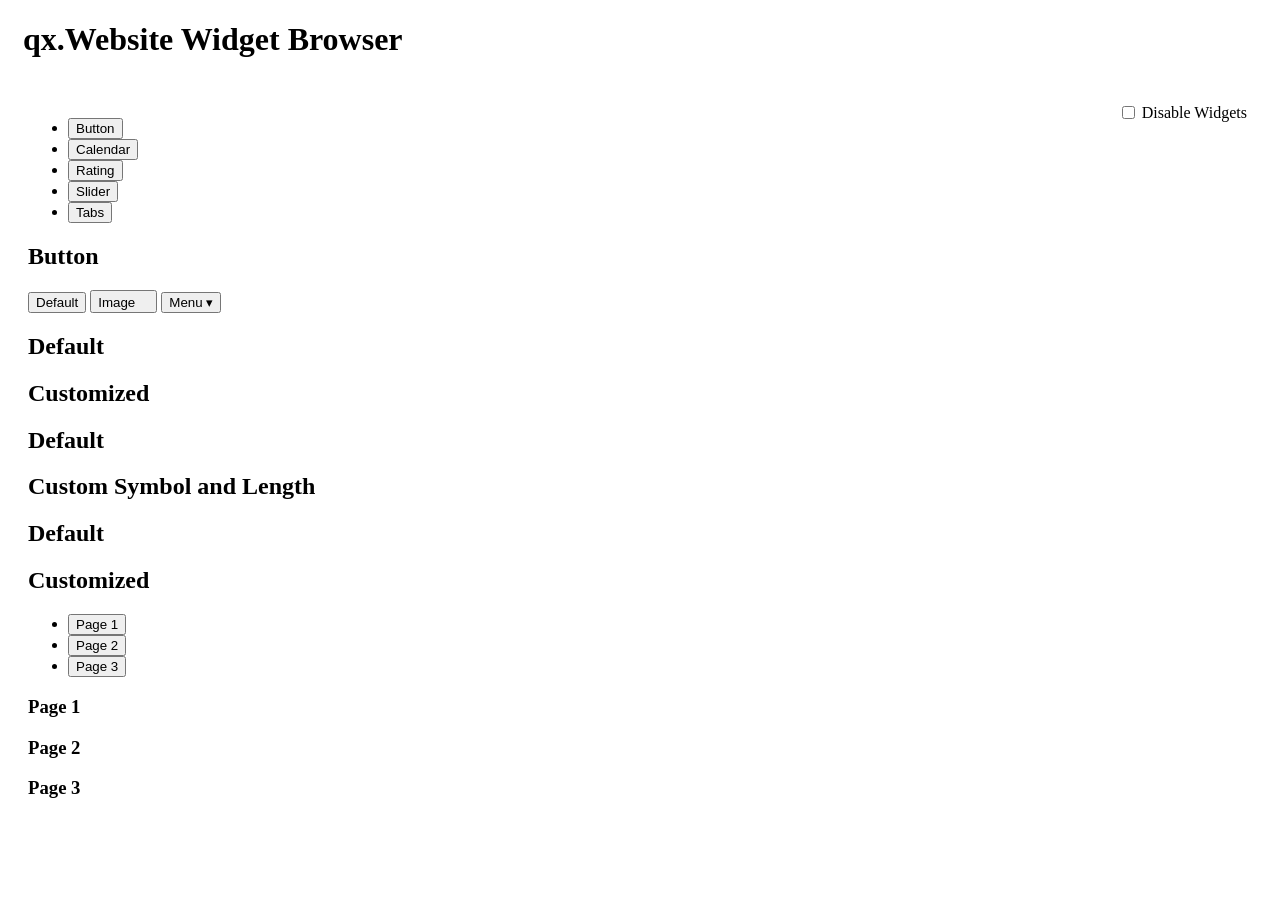
==== application/websitewidgetbrowser/index.html @ 848683bf "[BUG #7710] more demos" ====
<!DOCTYPE html>
<html>
<head>
  <meta http-equiv="Content-Type" content="text/html; charset=utf-8" />
  <title>qx.Website Widget Browser</title>
  <script type="text/javascript" src="script/q-3.1.min.js"></script>
  <script type="text/javascript" src="widgetbrowser.js"></script>
  <link href="http://resources.qooxdoo.org/stylesheets/reset.css" rel="stylesheet" type="text/css">
  <link href="http://resources.qooxdoo.org/stylesheets/base.css" rel="stylesheet" type="text/css">
  <link href="http://resources.qooxdoo.org/stylesheets/layout.css" rel="stylesheet" type="text/css">
  <link rel="stylesheet" type="text/css" href="../../framework/source/resource/qx/website/css/indigo.css"/>
  <link href="styles.css" rel="stylesheet" type="text/css">
</head>
<body>
  <!-- HEADER -->
  <div id="header-wrapper">
    <div id="header">
      <h1>qx.Website Widget Browser</h1>
    </div>
    <div class="decoration"></div>
  </div>

  <div id="content" qx-class="qx.ui.website.Tabs" data-qx-config-align="justify">

    <div class="disable">
      <input type="checkbox" id="toggle_disable" />
      <label for="toggle_disable">Disable Widgets</label>
    </div>

    <ul>
      <li data-qx-tab-page="#button-page"><button>Button</button></li>
      <li data-qx-tab-page="#calendar-page"><button>Calendar</button></li>
      <li data-qx-tab-page="#rating-page"><button>Rating</button></li>
      <li data-qx-tab-page="#slider-page"><button>Slider</button></li>
      <li data-qx-tab-page="#tabs-page"><button>Tabs</button></li>
    </ul>

    <!-- BUTTON -->
    <div id="button-page">
      <h2>Button</h2>
      <button qx-class="qx.ui.website.Button">Default</button>
      <button qx-class="qx.ui.website.Button"><span>Image</span><img style="width:14px;height:14px" src="../../framework/source/resource/qx/icon/Tango/16/actions/edit-clear.png"/></button>
      <button id="menu-button" qx-class="qx.ui.website.Button">Menu ▾</button>
      <ul id="menu" style="display: none;">
        <li>abcabcabc</li>
        <li>defdef</li>
      </ul>
    </div>

    <!-- CALENDAR -->
    <div id="calendar-page">
      <h2>Default</h2>
      <div qx-class="qx.ui.website.Calendar"></div>
      <h2>Customized</h2>
      <div qx-class="qx.ui.website.Calendar"
        data-qx-config-day-names='["Mo", "Di", "Mi", "Do", "Fr", "Sa", "So"]'
        data-qx-config-month-names='["Jan", "Feb", "Mär", "Apr", "Mai", "Jun", "Jul", "Aug", "Sep", "Okt", "Nov", "Dez"]'></div>
    </div>

    <!-- RATING -->
    <div id="rating-page">
      <h2>Default</h2>
      <div qx-class="qx.ui.website.Rating"></div>
      <h2>Custom Symbol and Length</h2>
      <div qx-class="qx.ui.website.Rating" data-qx-config-symbol="❤" data-qx-config-length="3"></div>
    </div>

    <!-- SLIDER -->
    <div id="slider-page">
      <h2>Default</h2>
      <div qx-class="qx.ui.website.Slider"></div>
      <h2>Customized</h2>
      <div qx-class="qx.ui.website.Slider"
        data-qx-config-step='[8, 12, 16, 32, 48]'
        data-qx-config-offset="20"
        data-qx-config-minimum="8"></div>
    </div>

    <!-- TABS -->
    <div id="tabs-page">
      <div qx-class="qx.ui.website.Tabs">
        <ul>
          <li data-qx-tab-page="#tab-page1"><button>Page 1</button></li>
          <li data-qx-tab-page="#tab-page2"><button>Page 2</button></li>
          <li data-qx-tab-page="#tab-page3"><button>Page 3</button></li>
        </ul>
        <div id="tab-page1">
          <h3>Page 1</h3>
        </div>
        <div id="tab-page2">
          <h3>Page 2</h3>
        </div>
        <div id="tab-page3">
          <h3>Page 3</h3>
        </div>
      </div>
    </div>
  </div>
</body>
</html>
---- application/websitewidgetbrowser/styles.css ----
#header {
  width: auto;
  padding-left: 15px;
}

#header h1 {
  width: auto;
}

#header-wrapper {
  position: fixed;
  width: 100%;
  top: 0;
}

#content {
  margin-top: 82px;
  padding: 20px;
}

.disable {
  float: right;
  margin-right: 5px;
}

.disable label,
.disable input {
  vertical-align: middle;
  line-height: 1.2;
}
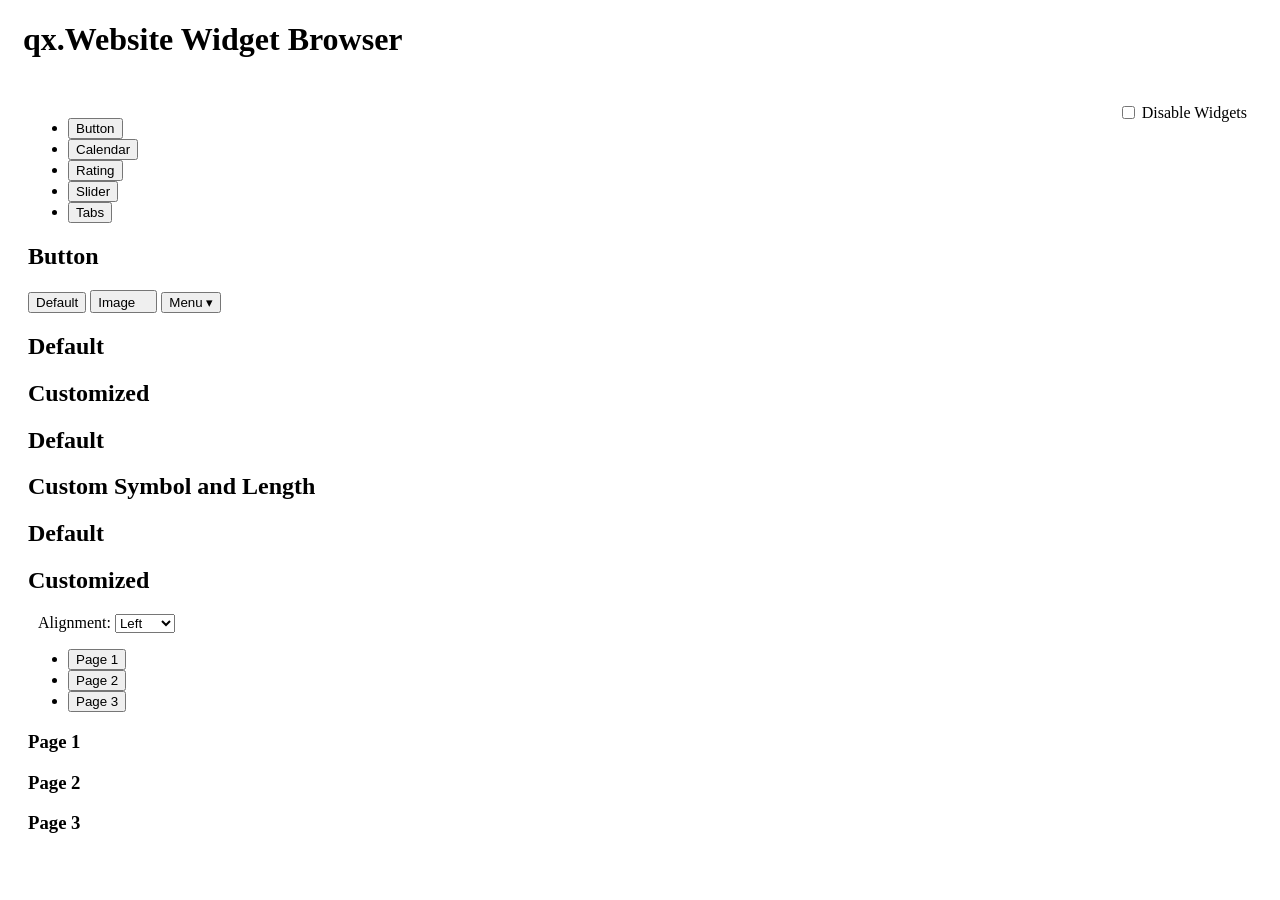
==== commit a9a0b9b9: "[BUG #7710] tab alignment demo" ====
--- a/application/websitewidgetbrowser/index.html
+++ b/application/websitewidgetbrowser/index.html
@@ -70,15 +70,21 @@
       <h2>Default</h2>
       <div qx-class="qx.ui.website.Slider"></div>
       <h2>Customized</h2>
-      <div qx-class="qx.ui.website.Slider"
-        data-qx-config-step='[8, 12, 16, 32, 48]'
-        data-qx-config-offset="20"
-        data-qx-config-minimum="8"></div>
+      <div class="affe" qx-class="qx.ui.website.Slider"
+        data-qx-config-step="[8, 12, 16, 32, 48]"
+        data-qx-config-offset="40"></div>
     </div>
 
     <!-- TABS -->
     <div id="tabs-page">
       <div qx-class="qx.ui.website.Tabs">
+        <div class="demo-options">Alignment:
+          <select>
+            <option value="left">Left</option>
+            <option value="right">Right</option>
+            <option value="justify">Justify</option>
+          </select>
+        </div>
         <ul>
           <li data-qx-tab-page="#tab-page1"><button>Page 1</button></li>
           <li data-qx-tab-page="#tab-page2"><button>Page 2</button></li>
--- a/application/websitewidgetbrowser/styles.css
+++ b/application/websitewidgetbrowser/styles.css
@@ -28,3 +28,8 @@
   vertical-align: middle;
   line-height: 1.2;
 }
+
+
+.demo-options {
+  margin: 10px;
+}
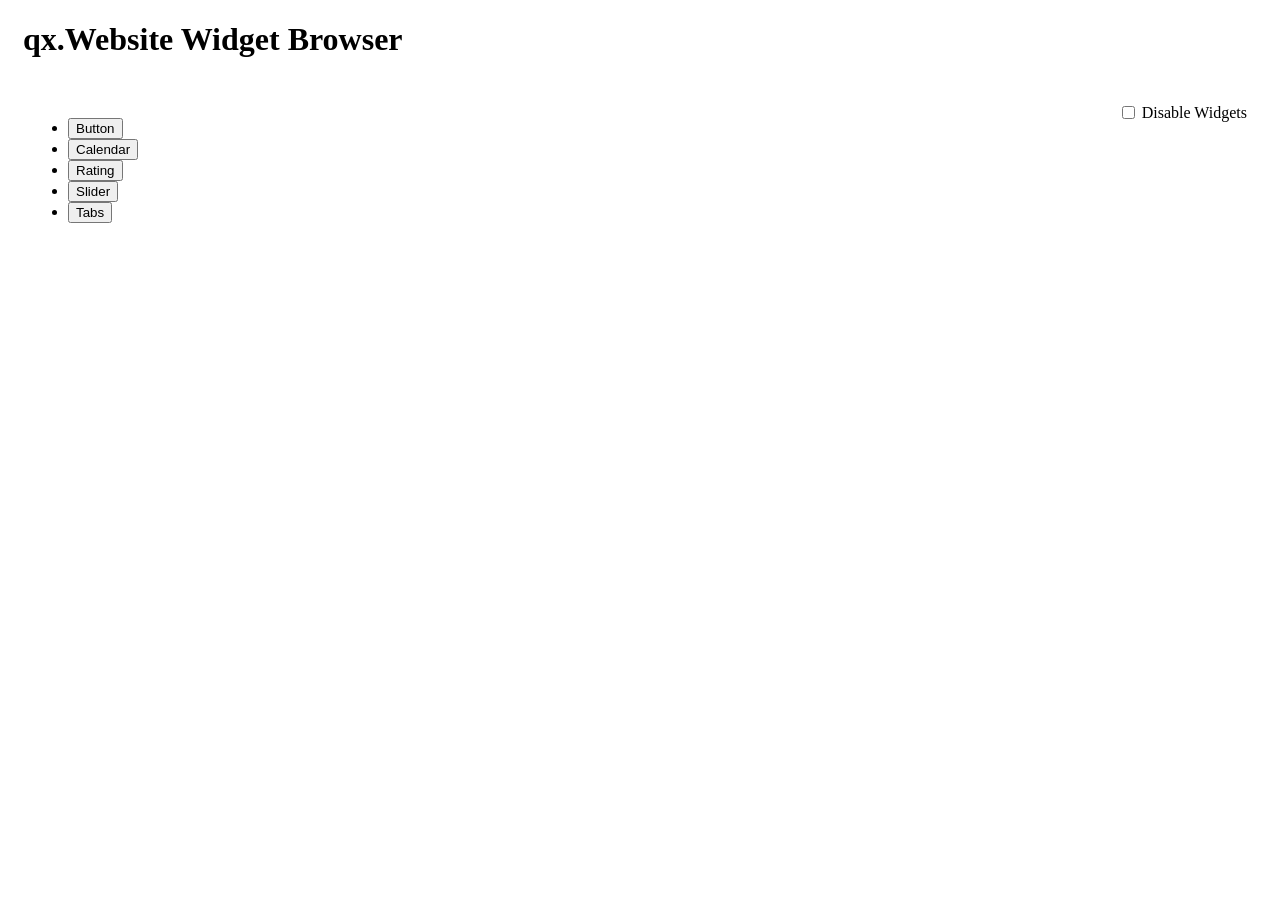
==== commit e355c8b0: "[BUG #7710] Load demos from external files" ====
--- a/application/websitewidgetbrowser/index.html
+++ b/application/websitewidgetbrowser/index.html
@@ -36,71 +36,19 @@
     </ul>
 
     <!-- BUTTON -->
-    <div id="button-page">
-      <h2>Button</h2>
-      <button qx-class="qx.ui.website.Button">Default</button>
-      <button qx-class="qx.ui.website.Button"><span>Image</span><img style="width:14px;height:14px" src="../../framework/source/resource/qx/icon/Tango/16/actions/edit-clear.png"/></button>
-      <button id="menu-button" qx-class="qx.ui.website.Button">Menu ▾</button>
-      <ul id="menu" style="display: none;">
-        <li>abcabcabc</li>
-        <li>defdef</li>
-      </ul>
-    </div>
+    <div id="button-page"></div>
 
     <!-- CALENDAR -->
-    <div id="calendar-page">
-      <h2>Default</h2>
-      <div qx-class="qx.ui.website.Calendar"></div>
-      <h2>Customized</h2>
-      <div qx-class="qx.ui.website.Calendar"
-        data-qx-config-day-names='["Mo", "Di", "Mi", "Do", "Fr", "Sa", "So"]'
-        data-qx-config-month-names='["Jan", "Feb", "Mär", "Apr", "Mai", "Jun", "Jul", "Aug", "Sep", "Okt", "Nov", "Dez"]'></div>
-    </div>
+    <div id="calendar-page"></div>
 
     <!-- RATING -->
-    <div id="rating-page">
-      <h2>Default</h2>
-      <div qx-class="qx.ui.website.Rating"></div>
-      <h2>Custom Symbol and Length</h2>
-      <div qx-class="qx.ui.website.Rating" data-qx-config-symbol="❤" data-qx-config-length="3"></div>
-    </div>
+    <div id="rating-page"></div>
 
     <!-- SLIDER -->
-    <div id="slider-page">
-      <h2>Default</h2>
-      <div qx-class="qx.ui.website.Slider"></div>
-      <h2>Customized</h2>
-      <div class="affe" qx-class="qx.ui.website.Slider"
-        data-qx-config-step="[8, 12, 16, 32, 48]"
-        data-qx-config-offset="40"></div>
-    </div>
+    <div id="slider-page"></div>
 
     <!-- TABS -->
-    <div id="tabs-page">
-      <div qx-class="qx.ui.website.Tabs">
-        <div class="demo-options">Alignment:
-          <select>
-            <option value="left">Left</option>
-            <option value="right">Right</option>
-            <option value="justify">Justify</option>
-          </select>
-        </div>
-        <ul>
-          <li data-qx-tab-page="#tab-page1"><button>Page 1</button></li>
-          <li data-qx-tab-page="#tab-page2"><button>Page 2</button></li>
-          <li data-qx-tab-page="#tab-page3"><button>Page 3</button></li>
-        </ul>
-        <div id="tab-page1">
-          <h3>Page 1</h3>
-        </div>
-        <div id="tab-page2">
-          <h3>Page 2</h3>
-        </div>
-        <div id="tab-page3">
-          <h3>Page 3</h3>
-        </div>
-      </div>
-    </div>
+    <div id="tabs-page"></div>
   </div>
 </body>
 </html>
--- a/application/websitewidgetbrowser/styles.css
+++ b/application/websitewidgetbrowser/styles.css
@@ -29,7 +29,22 @@
   line-height: 1.2;
 }
 
-
 .demo-options {
   margin: 10px;
 }
+
+.demo-container {
+  display: table;
+}
+
+.demo-cell {
+  display: table-cell;
+  width: 1%;
+  text-align: left;
+  float: none;
+  padding-right: 40px;
+}
+
+.demo-cell-left {
+  width: auto;
+}
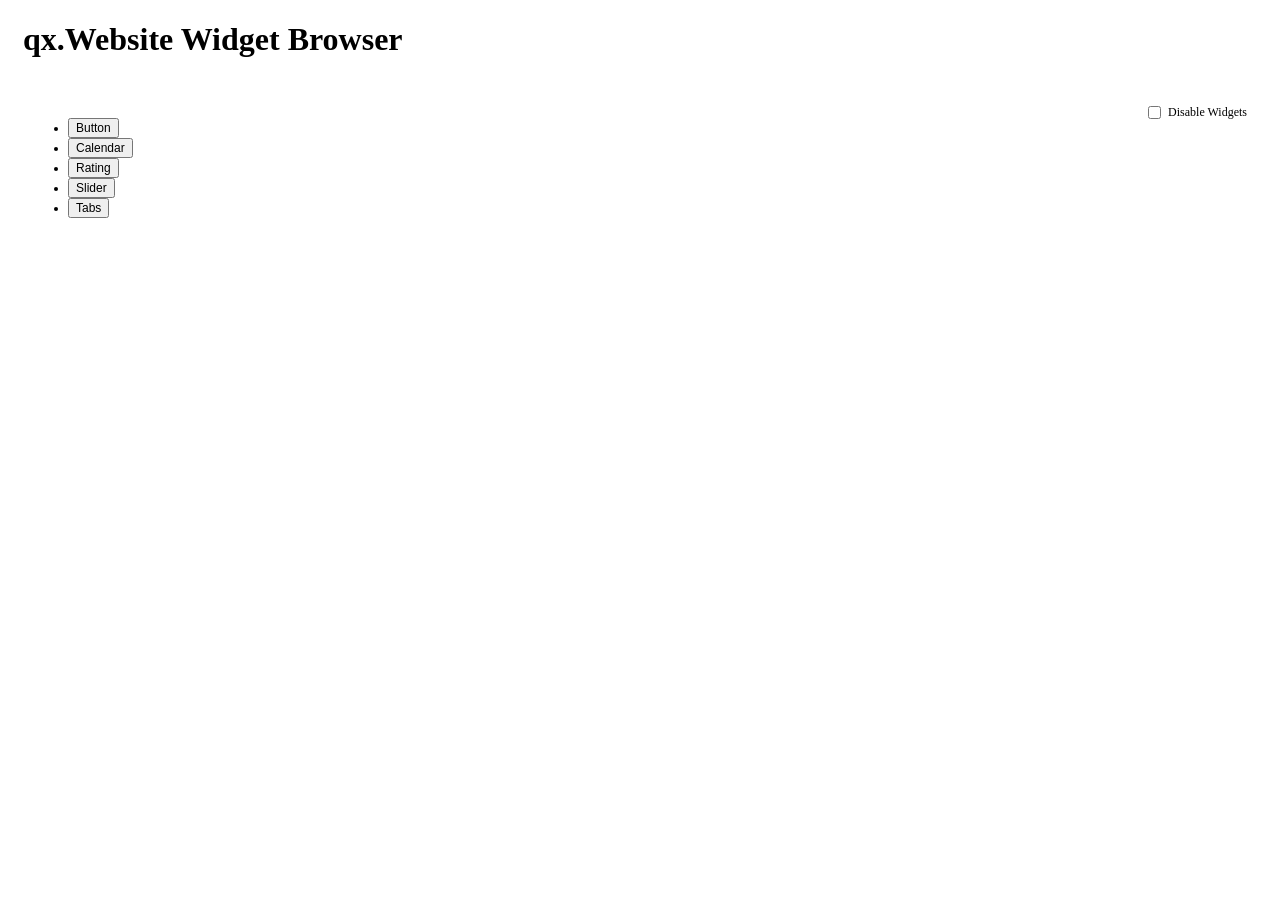
==== commit 6e41275e: "[BUG #7710] Use rem instead of px values in CSS for resolution independent scaling." ====
--- a/application/websitewidgetbrowser/index.html
+++ b/application/websitewidgetbrowser/index.html
@@ -3,24 +3,42 @@
 <head>
   <meta http-equiv="Content-Type" content="text/html; charset=utf-8" />
   <title>qx.Website Widget Browser</title>
-  <script type="text/javascript" src="script/q-3.1.min.js"></script>
+  <!--<script type="text/javascript" src="script/q-3.1.min.js"></script>-->
+  <script type="text/javascript" src="script/q-source.js"></script>
   <script type="text/javascript" src="widgetbrowser.js"></script>
-  <link href="http://resources.qooxdoo.org/stylesheets/reset.css" rel="stylesheet" type="text/css">
   <link href="http://resources.qooxdoo.org/stylesheets/base.css" rel="stylesheet" type="text/css">
   <link href="http://resources.qooxdoo.org/stylesheets/layout.css" rel="stylesheet" type="text/css">
   <link rel="stylesheet" type="text/css" href="../../framework/source/resource/qx/website/css/indigo.css"/>
   <link href="styles.css" rel="stylesheet" type="text/css">
+  <script src="highlight.pack.js"></script>
+  <link rel="stylesheet" href="default.highlight.css">
+  <script type="text/javascript">
+  if (location.hostname === "demo.qooxdoo.org") {
+    var _gaq = _gaq || [];
+    _gaq.push(['_setAccount', 'UA-415440-1']);
+    _gaq.push(['_setDomainName', 'qooxdoo.org']);
+    _gaq.push(['_trackPageview']);
+
+    (function() {
+      var ga = document.createElement('script'); ga.type = 'text/javascript'; ga.async = true;
+      ga.src = ('https:' == document.location.protocol ? 'https://ssl' : 'http://www') + '.google-alytics.com/ga.js';
+      var s = document.getElementsByTagName('script')[0]; s.parentNode.insertBefore(ga, s);
+    })();
+  }
+  </script>
 </head>
 <body>
   <!-- HEADER -->
   <div id="header-wrapper">
     <div id="header">
       <h1>qx.Website Widget Browser</h1>
+      <div id="sizeSlider" data-qx-class="qx.ui.website.Slider" data-qx-config-minimum="100" data-qx-config-maximum="250">
+      </div>
     </div>
     <div class="decoration"></div>
   </div>
 
-  <div id="content" qx-class="qx.ui.website.Tabs" data-qx-config-align="justify">
+  <div id="content" data-qx-class="qx.ui.website.Tabs" data-qx-config-align="justify">
 
     <div class="disable">
       <input type="checkbox" id="toggle_disable" />
@@ -36,19 +54,29 @@
     </ul>
 
     <!-- BUTTON -->
-    <div id="button-page"></div>
+    <div id="button-page">
+      <div class="demo-container"></div>
+    </div>
 
     <!-- CALENDAR -->
-    <div id="calendar-page"></div>
+    <div id="calendar-page">
+      <div class="demo-container"></div>
+    </div>
 
     <!-- RATING -->
-    <div id="rating-page"></div>
+    <div id="rating-page">
+      <div class="demo-container"></div>
+    </div>
 
     <!-- SLIDER -->
-    <div id="slider-page"></div>
+    <div id="slider-page">
+      <div class="demo-container"></div>
+    </div>
 
     <!-- TABS -->
-    <div id="tabs-page"></div>
+    <div id="tabs-page">
+      <div class="demo-container"></div>
+    </div>
   </div>
 </body>
 </html>
--- a/application/websitewidgetbrowser/styles.css
+++ b/application/websitewidgetbrowser/styles.css
@@ -1,16 +1,26 @@
 #header {
   width: auto;
   padding-left: 15px;
+  padding-bottom: 0px;
 }
 
 #header h1 {
   width: auto;
 }
 
+h2 {
+  font-size: 1rem;
+}
+
+label, p, button, td, code, li {
+  font-size: 0.75rem;
+}
+
 #header-wrapper {
   position: fixed;
   width: 100%;
   top: 0;
+  z-index: 1;
 }
 
 #content {
@@ -20,7 +30,7 @@
 
 .disable {
   float: right;
-  margin-right: 5px;
+  margin: 0 5px;
 }
 
 .disable label,
@@ -33,18 +43,52 @@
   margin: 10px;
 }
 
-.demo-container {
-  display: table;
+.demo-cell {
+  margin-top: 2rem;
 }
 
-.demo-cell {
-  display: table-cell;
-  width: 1%;
-  text-align: left;
-  float: none;
-  padding-right: 40px;
+pre.demo-cell {
+  margin-top: 0;
 }
 
-.demo-cell-left {
-  width: auto;
+.demo-cell:first-child {
+  margin-top: 0px;
 }
+
+.code-header {
+  margin: 1em 0 0 0;
+}
+
+#sizeSlider {
+  position: relative;
+  width: 50%;
+  float: right;
+  top: -20px;
+  margin-right: 20px;
+}
+
+#sizeSlider > * {
+  font-size: 100%;
+}
+
+#sizeSlider > .qx-slider-knob {
+  width: 50px;
+  height: 20px;
+  margin-top: 7px;
+  border: 1px solid #7B7B7B;
+  font-size: 13px;
+}
+
+#sizeSlider.qx-slider {
+  padding: 0 18px;
+}
+
+#sizeSlider.qx-slider:before {
+  border: 1px solid #7B7B7B;
+  display: inline-block;
+  top: 26px;
+  height: 7px;
+  -webkit-border-radius: 3px;
+  -moz-border-radius: 3px;
+  border-radius: 3px;
+}
--- a/application/websitewidgetbrowser/default.highlight.css
+++ b/application/websitewidgetbrowser/default.highlight.css
@@ -0,0 +1,129 @@
+/*
+
+Original style from softwaremaniacs.org (c) Ivan Sagalaev <Maniac@SoftwareManiacs.Org>
+
+*/
+
+pre code {
+  display: block; padding: 0.5em;
+  background: #F0F0F0;
+}
+
+pre code,
+pre .ruby .subst,
+pre .tag .title,
+pre .lisp .title {
+  color: black;
+}
+
+pre .string,
+pre .title,
+pre .constant,
+pre .parent,
+pre .tag .value,
+pre .rules .value,
+pre .rules .value .number,
+pre .preprocessor,
+pre .ruby .symbol,
+pre .ruby .symbol .string,
+pre .ruby .symbol .keyword,
+pre .ruby .symbol .keymethods,
+pre .instancevar,
+pre .aggregate,
+pre .template_tag,
+pre .django .variable,
+pre .smalltalk .class,
+pre .addition,
+pre .flow,
+pre .stream,
+pre .bash .variable,
+pre .apache .tag,
+pre .apache .cbracket,
+pre .tex .command,
+pre .tex .special,
+pre .erlang_repl .function_or_atom,
+pre .markdown .header {
+  color: #800;
+}
+
+pre .comment,
+pre .annotation,
+pre .template_comment,
+pre .diff .header,
+pre .chunk,
+pre .markdown .blockquote {
+  color: #888;
+}
+
+pre .number,
+pre .date,
+pre .regexp,
+pre .literal,
+pre .smalltalk .symbol,
+pre .smalltalk .char,
+pre .go .constant,
+pre .change,
+pre .markdown .bullet,
+pre .markdown .link_url {
+  color: #080;
+}
+
+pre .label,
+pre .javadoc,
+pre .ruby .string,
+pre .decorator,
+pre .filter .argument,
+pre .localvars,
+pre .array,
+pre .attr_selector,
+pre .important,
+pre .pseudo,
+pre .pi,
+pre .doctype,
+pre .deletion,
+pre .envvar,
+pre .shebang,
+pre .apache .sqbracket,
+pre .nginx .built_in,
+pre .tex .formula,
+pre .erlang_repl .reserved,
+pre .input_number,
+pre .markdown .link_label {
+  color: #88F
+}
+
+pre .keyword,
+pre .id,
+pre .phpdoc,
+pre .title,
+pre .built_in,
+pre .aggregate,
+pre .css .tag,
+pre .javadoctag,
+pre .phpdoc,
+pre .yardoctag,
+pre .smalltalk .class,
+pre .winutils,
+pre .bash .variable,
+pre .apache .tag,
+pre .go .typename,
+pre .tex .command,
+pre .markdown .strong {
+  font-weight: bold;
+}
+
+pre .markdown .emphasis {
+  font-style: italic;
+}
+
+pre .nginx .built_in {
+  font-weight: normal;
+}
+
+pre .coffeescript .javascript,
+pre .xml .css,
+pre .xml .javascript,
+pre .xml .vbscript,
+pre .tex .formula {
+  opacity: 0.5;
+}
